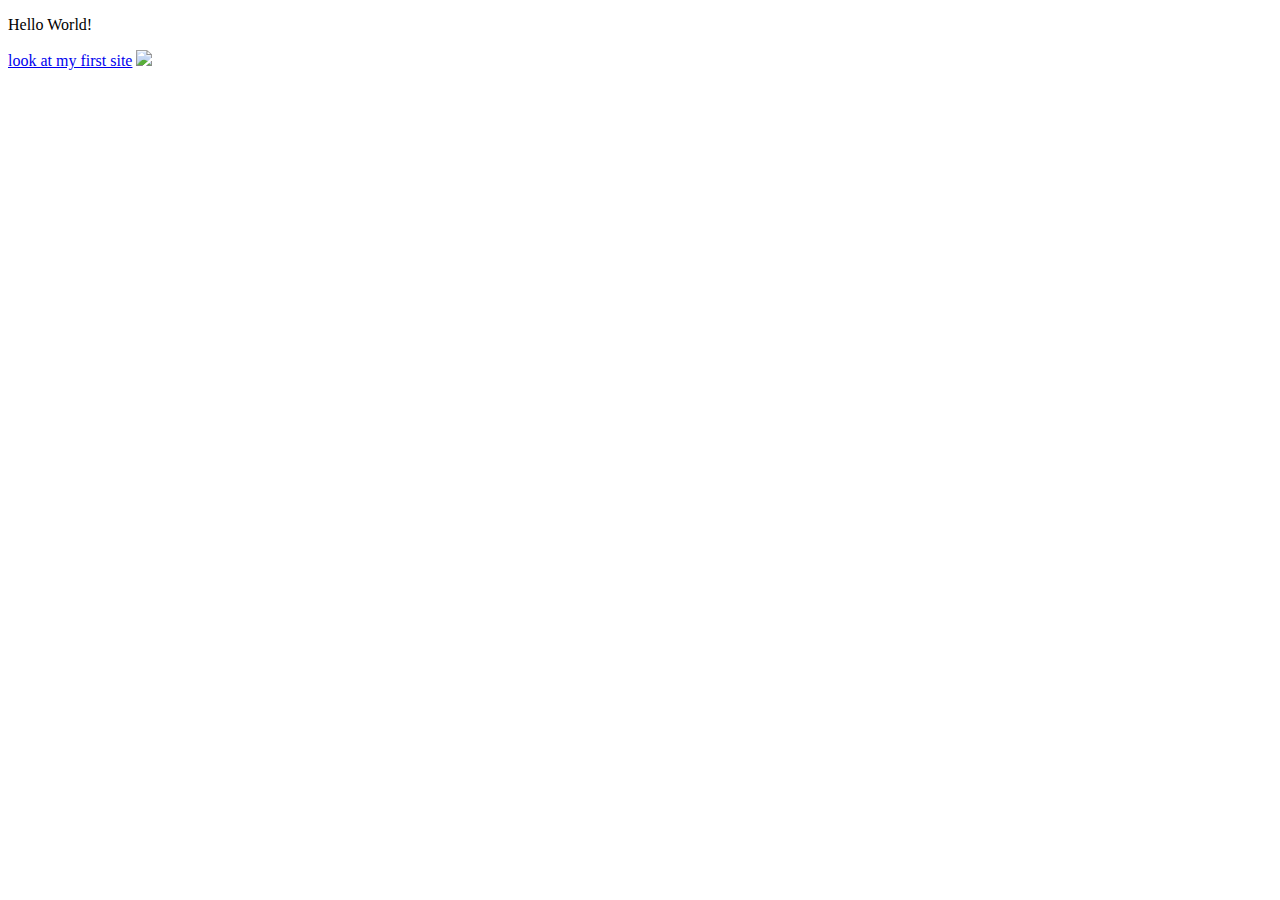
==== index.html @ 5bf7ce20 "first commit" ====
<!DOCTYPE html>
<html>
    <head>
        <link rel="stylesheet"href"style.css"

    </head>
    <title>Nolan Jacobson-Dicks</title>
    <body>
        <p>Hello World!</p>
        <a href="first-site.html">look at my first site</a>

        <img src="images/brewers.jpg">
</body>
</html>
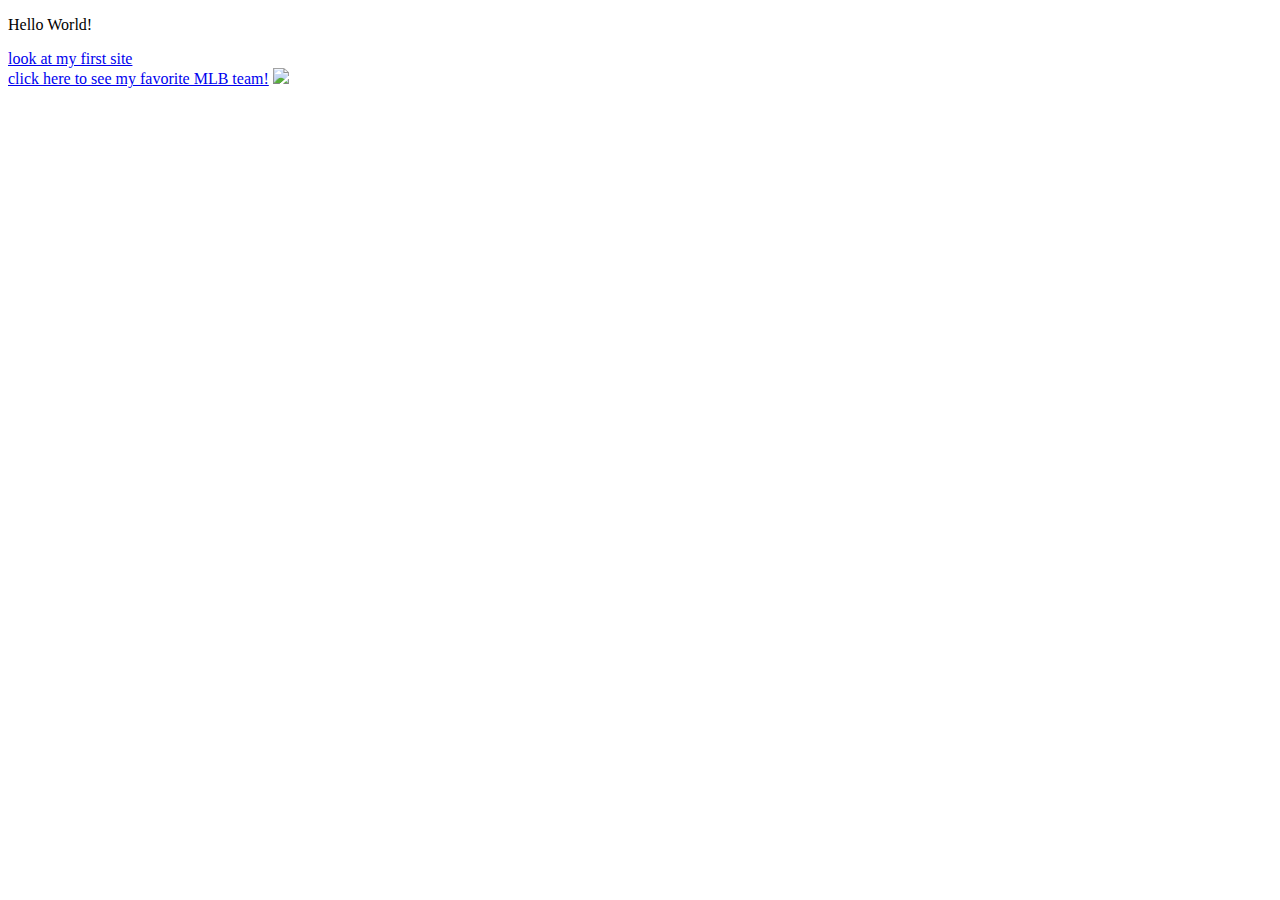
==== commit 1aafc2f5: "file update" ====
--- a/index.html
+++ b/index.html
@@ -8,7 +8,9 @@
     <body>
         <p>Hello World!</p>
         <a href="first-site.html">look at my first site</a>
+        <br>
+        <a href="seacound-site.html">click here to see my favorite MLB team!</a>
 
         <img src="images/brewers.jpg">
 </body>
-</html>
+</html>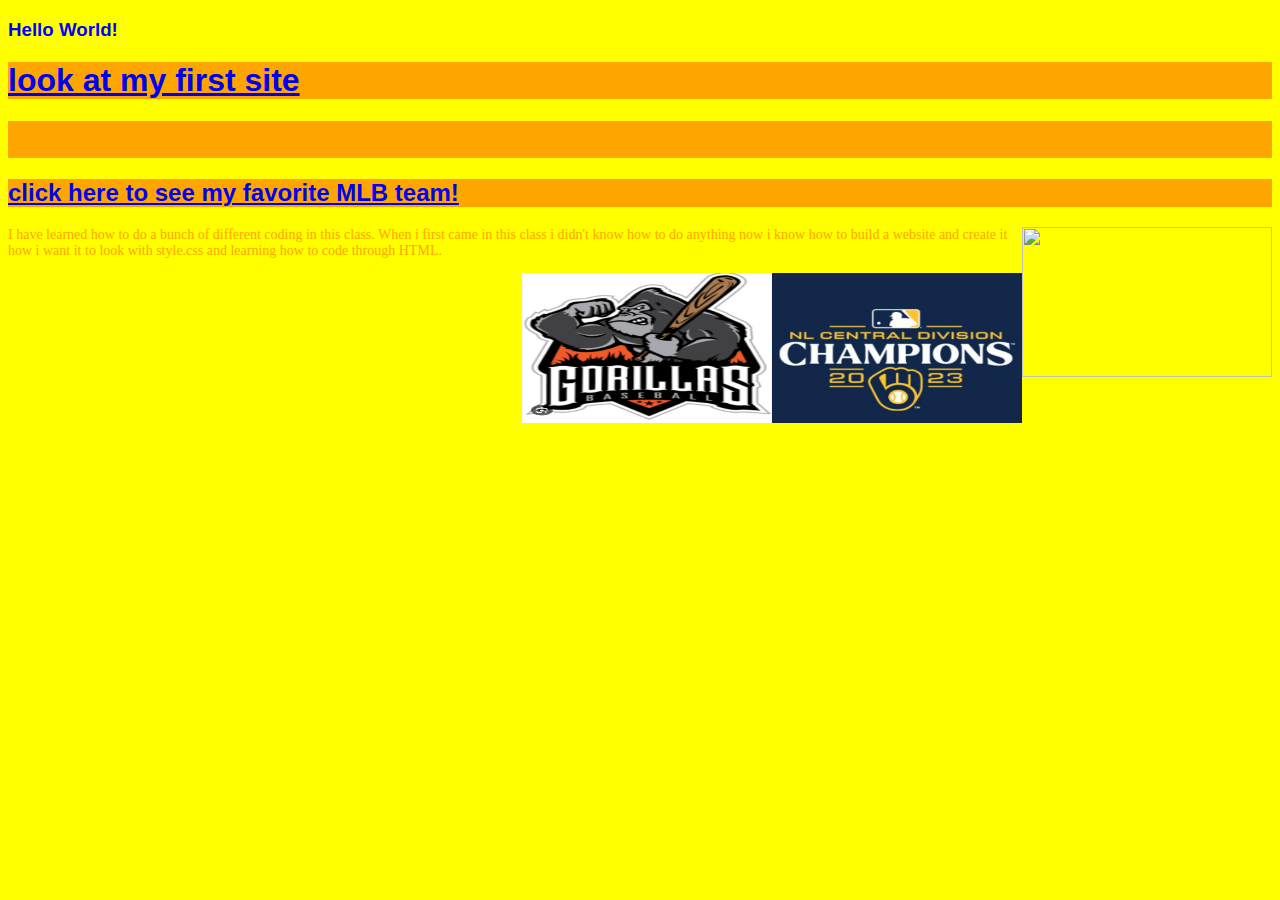
==== commit 2769922f: "Add files via upload" ====
--- a/index.html
+++ b/index.html
@@ -1,16 +1,21 @@
 <!DOCTYPE html>
 <html>
     <head>
-        <link rel="stylesheet"href"style.css"
+        <link rel="stylesheet"href="style.css"></a> 
 
     </head>
     <title>Nolan Jacobson-Dicks</title>
     <body>
-        <p>Hello World!</p>
-        <a href="first-site.html">look at my first site</a>
+        <h3>Hello World!</h3>
+       <h1><a href="first-site.html">look at my first site</a></body><h1>
         <br>
-        <a href="seacound-site.html">click here to see my favorite MLB team!</a>
+        <h2><a href="seacound-site.html">click here to see my favorite MLB team!</a></h2>
 
         <img src="images/brewers.jpg">
-</body>
+        <p> I have learned how to do a bunch of different coding in this class. When i first came in this class i didn't know how to do anything now i know how to build a website and create it how i want it to look with style.css and learning how to code through HTML.</p>
+        <img src="division.jpg"
+        alt="division"/> 
+        <img src="gorillas.jpg"
+        alt="gorillas"/> 
+       </body>
 </html>--- a/style.css
+++ b/style.css
@@ -0,0 +1,38 @@
+
+h1 {
+    font-family: sans-serif;
+    background-color:orange
+}
+
+h2 {
+font-family: sans-serif;
+background-color: orange;
+}
+
+h3 {
+font-family: sans-serif;
+color: blue;
+font-colo
+}
+
+img {
+  float: right;
+  width: 250px;
+  border-color: saddlebrown;
+  height:150px;
+}
+
+p {
+    font-family: fantasy;
+    font-size: 14px;
+  color: orange;
+  width:3000px;
+
+}
+
+body {
+    background-color: yellow;
+    color:white;
+
+}
+      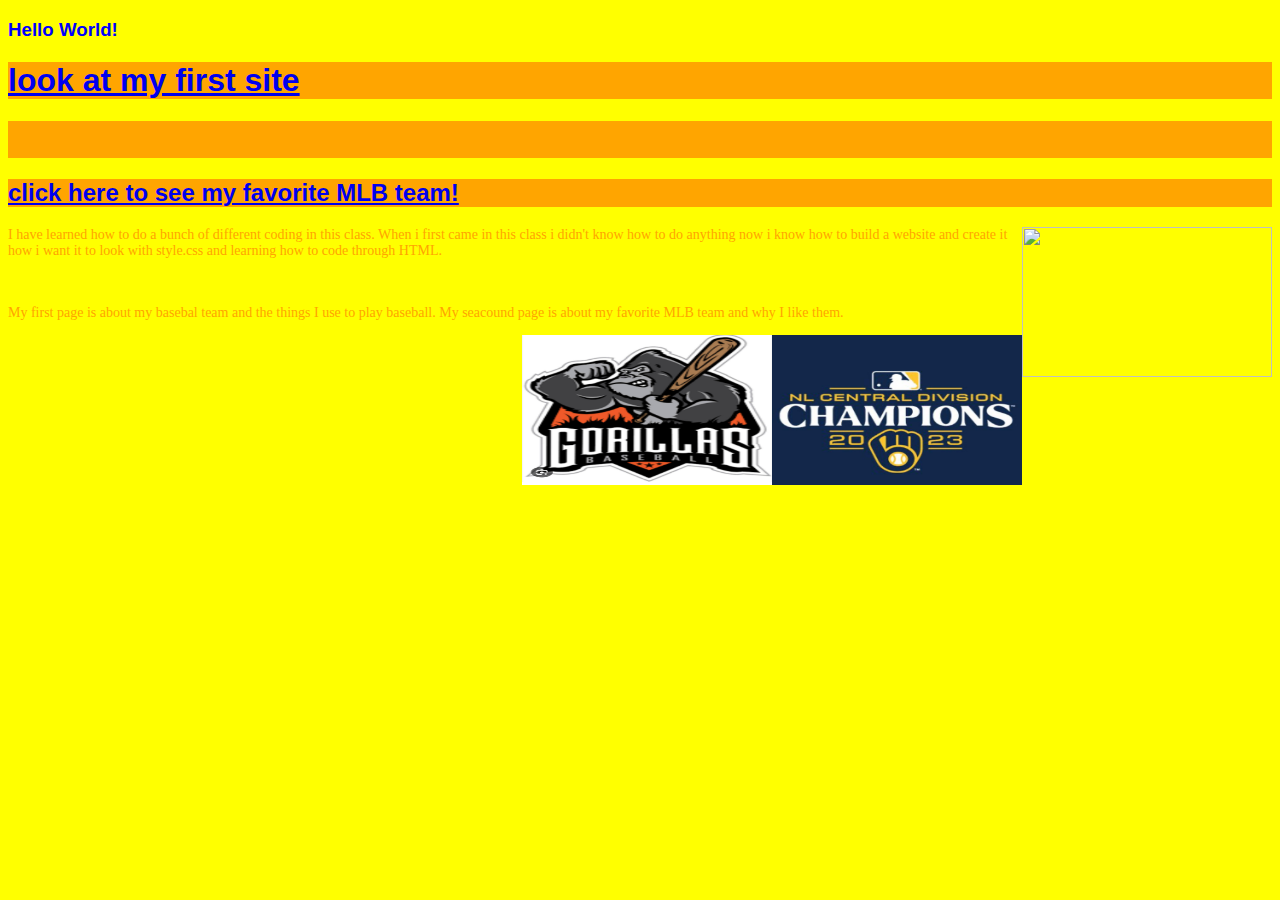
==== commit 15038f5e: "Add files via upload" ====
--- a/index.html
+++ b/index.html
@@ -13,6 +13,8 @@
 
         <img src="images/brewers.jpg">
         <p> I have learned how to do a bunch of different coding in this class. When i first came in this class i didn't know how to do anything now i know how to build a website and create it how i want it to look with style.css and learning how to code through HTML.</p>
+        <br>
+        <p> My first page is about my basebal team and the things I use to play baseball. My seacound page is about my favorite MLB team and why I like them. </p>
         <img src="division.jpg"
         alt="division"/> 
         <img src="gorillas.jpg"
